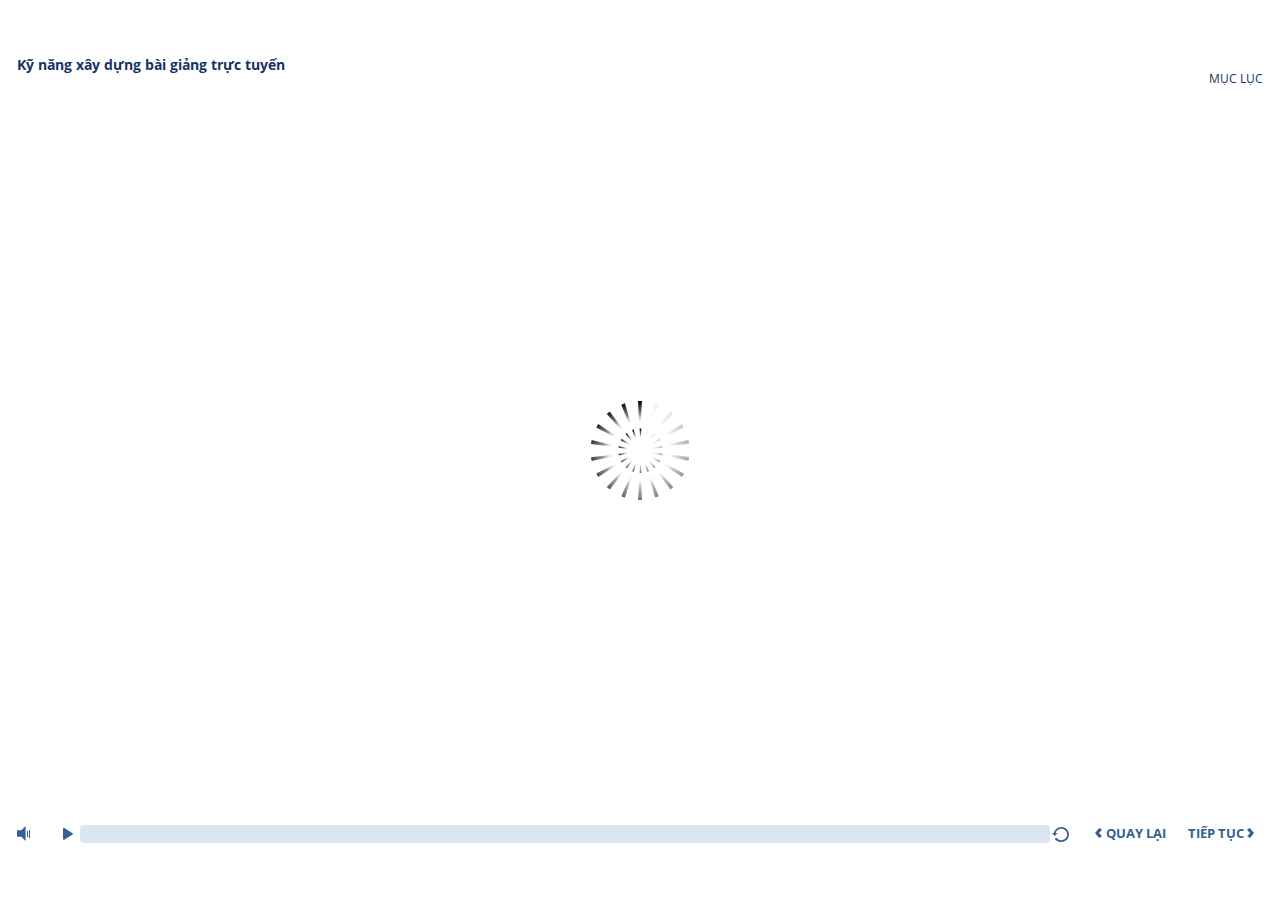
==== index_lms.html @ 3212ad86 "1.1" ====
<html>
<head>
    <title>K&#7929; n&#259;ng x&#226;y d&#7921;ng b&#224;i gi&#7843;ng tr&#7921;c tuy&#7871;n</title>
    <meta http-equiv="x-ua-compatible" content="IE=edge" />
    <style>
        body {
            background: #ffffff;
            overflow: hidden;
        }

        html, body, table {
            height: 100%;
            width: 100%;
            margin: 0;
            padding: 0;
            border: 0;
        }

        table td {
            vertical-align: middle;
            text-align: center;
        }

        #nosupport {
            background: #f5f5f5;
            margin: 50px 65px;
            border: 1px solid #d5d5d5;
            width: calc(100% - 130px);
            height: calc(100% - 100px);
        }

        p {
            font-family: 'Helvetica Neue', Helvetica, Arial, Verdana, sans-serif;
            font-size: 12pt;
            color: #303030;
        }

        a {
            color: #2D9DDA;
            text-decoration: none !important;
        }

    </style>
    <script>
        var html5Supported = true,
                showWarning = false;

        function displayWarning() {
            if (showWarning) {
                document.getElementById('nosupport').style.visibility = 'visible';
            }
        }

    </script>
    <!--[if lte IE 9]><script>html5Supported = false;</script><![endif]-->

    <script type="text/javascript">
        (function () {
            var settings = {
                runtimeOrder: [{"type":"html5","url":"index_lms_html5.html"},{"type":"flash","url":"index_lms_flash.html"}]
            };

            var detection = {
                agent: navigator.userAgent,

                flashEnabled: function () {
                    var description, version, flashAX,
                            plugin = navigator.plugins["Shockwave Flash"];

                    if (plugin != null) {
                        description = plugin.description.split(" ");
                        version = Number(description[description.length - 2]);

                        return (version >= 10) || isNaN(version);
                    } else {
                        try {
                            flashAX = new ActiveXObject("ShockwaveFlash.ShockwaveFlash.10");
                            return (flashAX != null);
                        } catch (e) {
                        }
                    }

                    return false;
                },

                html5Enabled: function () {
                    return html5Supported;
                },

                ampEnabled: function () {
                    return false;
                },

                isIOS: function () {
                    return (this.agent.indexOf("AppleWebKit/") > -1 && this.agent.indexOf("Mobile/") > -1)
                },

                isAndroid: function () {
                    return (this.agent.indexOf("Android") > -1);
                },

                isIPad: function () {
                    return (this.agent.indexOf("iPad") > -1);
                }
            };

            var router = {

                init: function () {
                    var i,
                            redirected = false,
                            order = settings.runtimeOrder,
                            launchMap = {
                                flash: {
                                    isEnabled: 'flashEnabled',
                                    delim: '?'
                                },
                                html5: {
                                    isEnabled: 'html5Enabled',
                                    delim: '?'
                                },
                                amp: {
                                    isEnabled: 'ampEnabled',
                                    delim: '#'
                                }
                            };

                    for (i = 0; i < order.length; i++) {
                        var launchInfo = launchMap[order[i].type],
                                url = order[i].url;

                        if (detection[launchInfo.isEnabled]()) {
                            this.redirect(url, launchInfo.delim);
                            redirected = true;
                            break;
                        }
                    }

                    if (!redirected) {
                        showWarning = true;
                    }
                },

                getQueryString: function (params) {
                    params = params || [];
                    var i,
                            queryString = document.location.search.substr(1),
                            paramArr = queryString.length > 0 ? queryString.split('&') : [];

                    for (i = 0; i < params.length; i++) {
                        paramArr.push([params[i].name, params[i].value].join('='));
                    }

                    return paramArr.join('&');
                },

                formatUrl: function (url, delim) {
                    delim = delim || '?';

                    var queryString = this.getQueryString();

                    if (queryString != null && queryString.length > 0) {
                        return [url, queryString].join(delim);
                    }

                    return url;
                },

                redirect: function (url, delim) {
                    window.location.replace(this.formatUrl(url, delim));
                }

            };

            router.init();
        })();
    </script>
</head>

<body onload="displayWarning()" style="height: 100%;">
<div id="nosupport" style="visibility: hidden;">
    <table>
        <tr>
            <td>
                <p>
                    <svg xmlns="http://www.w3.org/2000/svg" width="90.2" height="74.9" viewBox="0 0 90 75" version="1.1">
                        <g transform="scale(.1)">
                            <path d="m409 7c54-25 106 20 130 66 106 170 213 340 320 510 17 28 32 63 19 96-14 36-55 51-91 51-224 1-448 0-672 0-35 1-76-3-100-33-26-32-15-77 5-108 107-173 216-344 324-517 16-26 35-53 65-65z"
                                  fill="#4c4c4c"/>
                            <path d="m419 57c26-20 55 4 68 27 109 174 218 348 328 522 9 17 23 35 17 55-11 20-36 18-55 19-224 0-447 0-670 0-20-1-46 1-57-19-5-18 6-34 14-48 109-174 218-348 327-522 9-12 17-25 28-34z"
                                  fill="#f5f5f5"/>
                            <path d="m429 179c25-12 58 8 56 35-1 81-5 161-10 242 2 32-49 39-57 9-7-73-6-146-11-219-1-24-4-56 22-67zM430 539 430 539 430 539c45-24 80 53 32 72-45 24-80-53-32-72z"
                                  fill="#4c4c4c"/>
                        </g>
                    </svg>
                </p>
                <p>This course cannot be played.</p>
                <p><a href="https://ipc.articulate.com/slw/3/en/cannotplay/">Learn More</a></p>

            </td>
        </tr>
    </table>
</div>
</body>

</html>
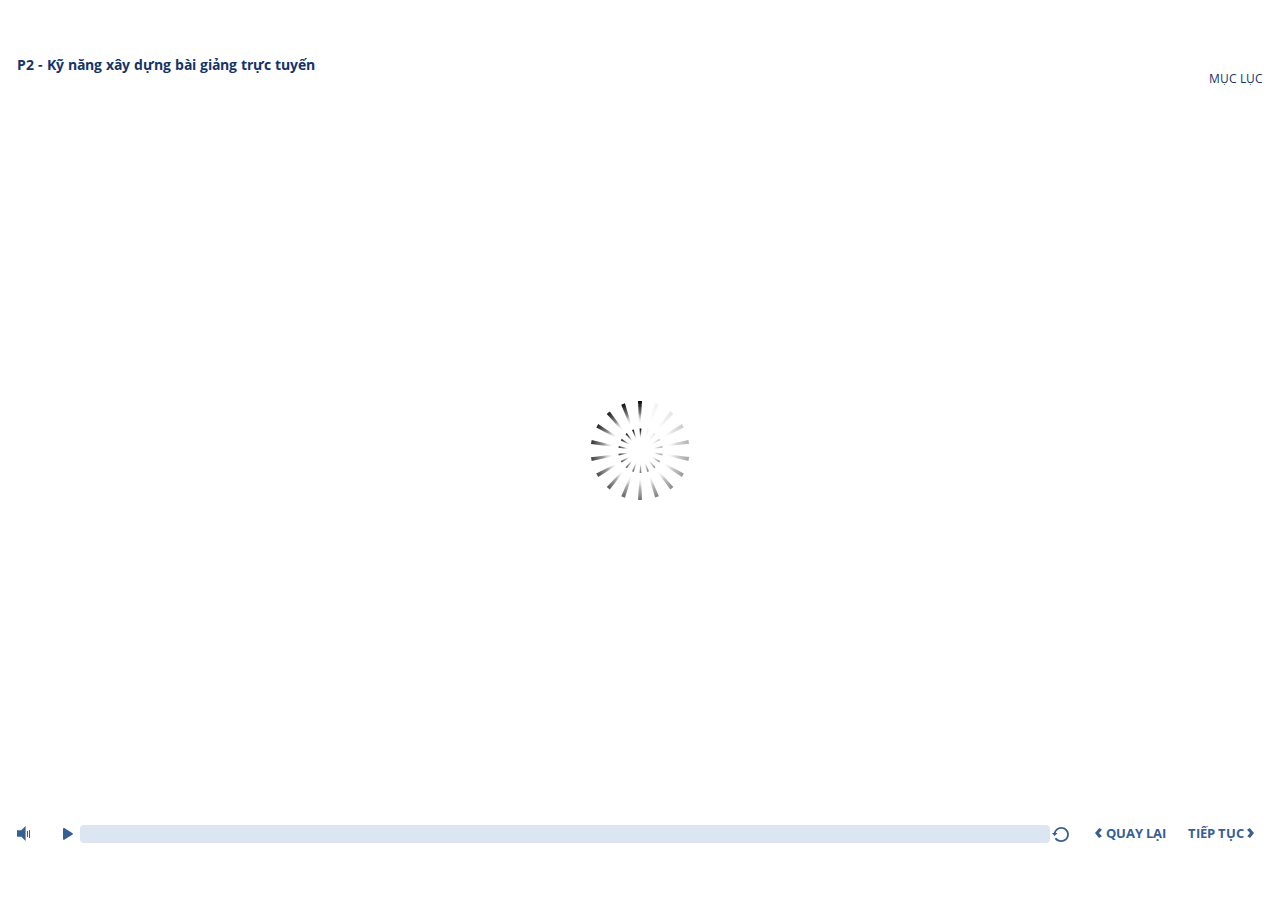
==== commit d24fa7c0: "1.1" ====
--- a/index_lms.html
+++ b/index_lms.html
@@ -1,6 +1,6 @@
 <html>
 <head>
-    <title>K&#7929; n&#259;ng x&#226;y d&#7921;ng b&#224;i gi&#7843;ng tr&#7921;c tuy&#7871;n</title>
+    <title>P2 - K&#7929; n&#259;ng x&#226;y d&#7921;ng b&#224;i gi&#7843;ng tr&#7921;c tuy&#7871;n</title>
     <meta http-equiv="x-ua-compatible" content="IE=edge" />
     <style>
         body {
